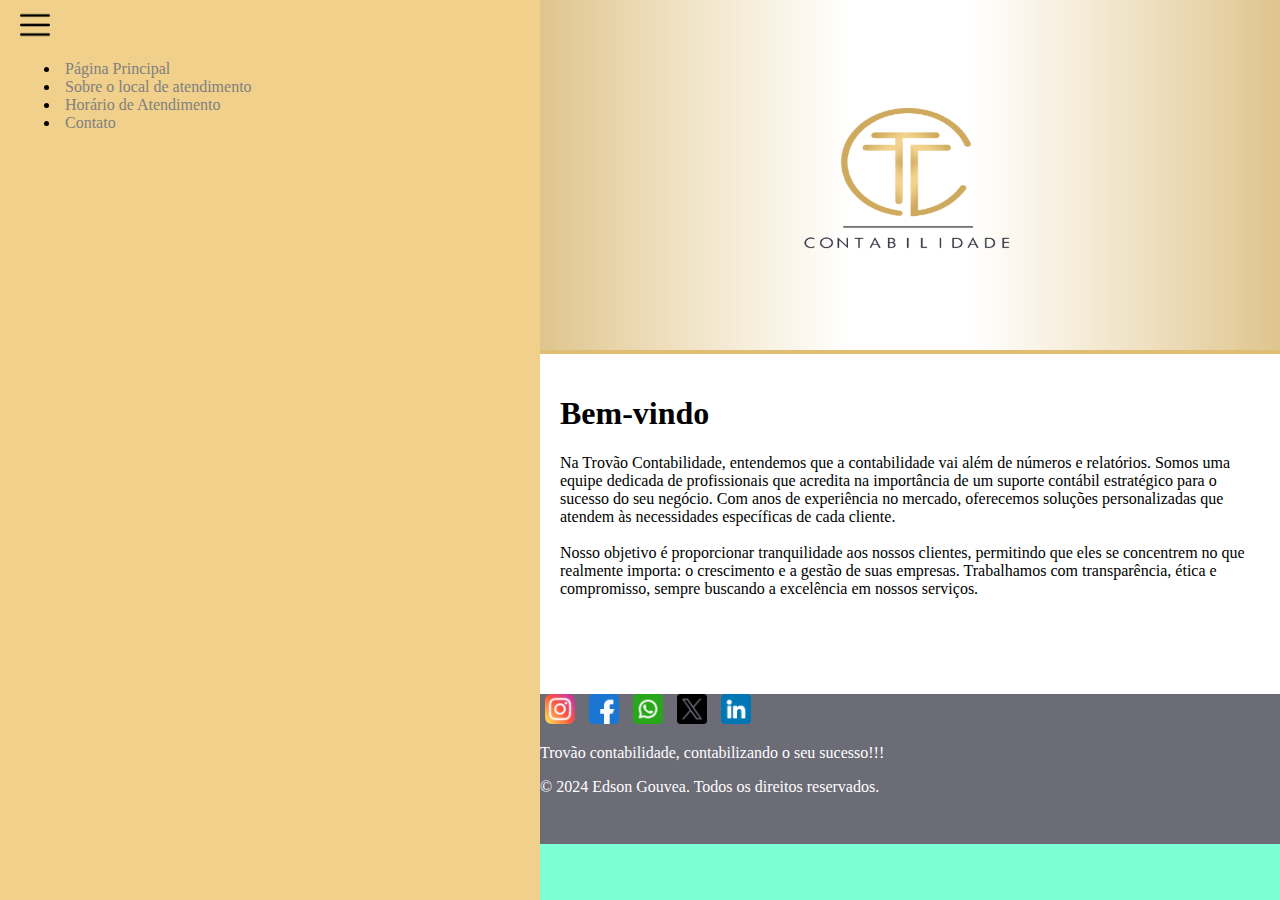
==== pagina_inicial.html @ 597b1808 "beta 1.0" ====
<!DOCTYPE html>
<html lang="en">

<head>
    <meta charset="UTF-8">
    <meta http-equiv="X-UA-Compatible" content="IE=edge">
    <meta name="viewport" content="width=device-width, initial-scale=1.0">
    <title>Trovão Contabilidade</title>
    <link href="base.css" rel="stylesheet">
    <link rel="icon" href="logo.png">
</head>

<body>
    <div class="wrapper">

        <div class="menu">
            <!-- Aqui vai o seu menu -->

            <input type="checkbox" id="chec">
            <label for="chec">
                <img src="menu.png" alt="menu cor preto" class="menu-abrir">
            </label>

            <nav>
                <ul>
                    <li><a href="pagina_inicial.html">Página Principal</a></li>
                    <li><a href="sobre.html">Sobre o local de atendimento</a></li>
                    <li><a href="atendimento.html">Horário de Atendimento</a></li>
                    <li><a href="contato.html">Contato</a></li>
                </ul>
            </nav>
        </div>

        <div class="main">
            <div class="header">
                <!-- Aqui vai o seu header -->
                <img alt="Imagem da empresa" src="Cartao de visita.png" width="740px" height="350px">
            </div>

            <div class="content">
                <h1>Bem-vindo</h1>
                <!-- Aqui vai o seu conteúdo -->
                <p>
                    Na Trovão Contabilidade, entendemos que a contabilidade vai além de números e relatórios. Somos uma
                    equipe dedicada de profissionais que acredita na importância de um suporte contábil estratégico para
                    o sucesso do seu negócio. Com anos de experiência no mercado, oferecemos soluções personalizadas que
                    atendem às necessidades específicas de cada cliente.
                    <br>
                    <br>
                    Nosso objetivo é proporcionar tranquilidade aos nossos clientes, permitindo que eles se concentrem
                    no que realmente importa: o crescimento e a gestão de suas empresas. Trabalhamos com transparência,
                    ética e compromisso, sempre buscando a excelência em nossos serviços.
                </p>
            </div>

            <div class="footer">
                <!-- Aqui vai o seu rodapé -->
                <a href="https://www.instagram.com/trovao.contabil/"><img alt="instagram" src="instagram.png"
                        width="30px"> </a>
                <a href="https://www.facebook.com/trovao.contabil/?locale=pt_BR"><img alt="facebook" src="facebook.png"
                        width="30px"> </a>
                <a href="https://wa.me/+55219713540059"><img alt="whatsapp" src="whatsapp.png" width="30px"> </a>
                <a href="https://x.com/?lang=pt-br"><img alt="twitter" src="twitterX.png" width="30px"> </a>
                <a href="https://br.linkedin.com/"><img alt="twitter" src="linkedin.png" width="30px"> </a>
                <p>Trovão contabilidade, contabilizando o seu sucesso!!!</p>
                <p>&copy; 2024 Edson Gouvea. Todos os direitos reservados.</p>
            </div>
        </div>
    </div>
</body>

</html>
---- base.css ----
html, body {
  margin: 0;
}
body {
  background-color: #f1f1f1;
  display: flex;
  justify-content: center;
}

.wrapper {
  height: 100vh; /* 100% da altura do navegador */
  width: 100%; /* Largura completa */
  display: flex;
  margin: 0 auto;
  background-color: aquamarine;
}
.main {
  display: flex;
  flex-flow: column;
  width: 85%;
}
.menu {
  width: 100%;
  background-color: rgb(240, 208, 138);
  padding: 10px 20px 0px;
  color: #000000;
}

.menu-abrir {
  width: 30px; /* Largura do ícone */
  height: 30px; /* Altura do ícone */
  object-fit: contain; /* Mantém as proporções da imagem */
  cursor: pointer; /* Mostra o cursor como "mãozinha" ao passar por cima */
}

@media (max-width: 768px) {
  .menu-icon {
    width: 20px; /* Reduz o tamanho para telas menores */
    height: 20px;
  }
}

.header {
  background-color: rgb(223, 189, 115);
  min-height: 150px;
}
.content {
  background-color: white;
  min-height: 300px;
  padding: 20px;
}
.footer {
  color: white;
  background-color: rgb(108, 108, 119);
  min-height: 150px;
}
/*Link*/
a {
  color: gray;
  text-decoration: none;
  padding: 10px 5px;
}
a:hover{
  background-color: white;
}

input[ type="checkbox"]{
  display: none;
}
input[ type="checkbox"]:checked~nav{
  transform: translate(350px);
}
input[type="checkbox"]:checked + .menu-icon {
  transform: rotate(90deg); /* Rotaciona o ícone ao clicar */
  transition: transform 0.3s ease; /* Transição suave */
}
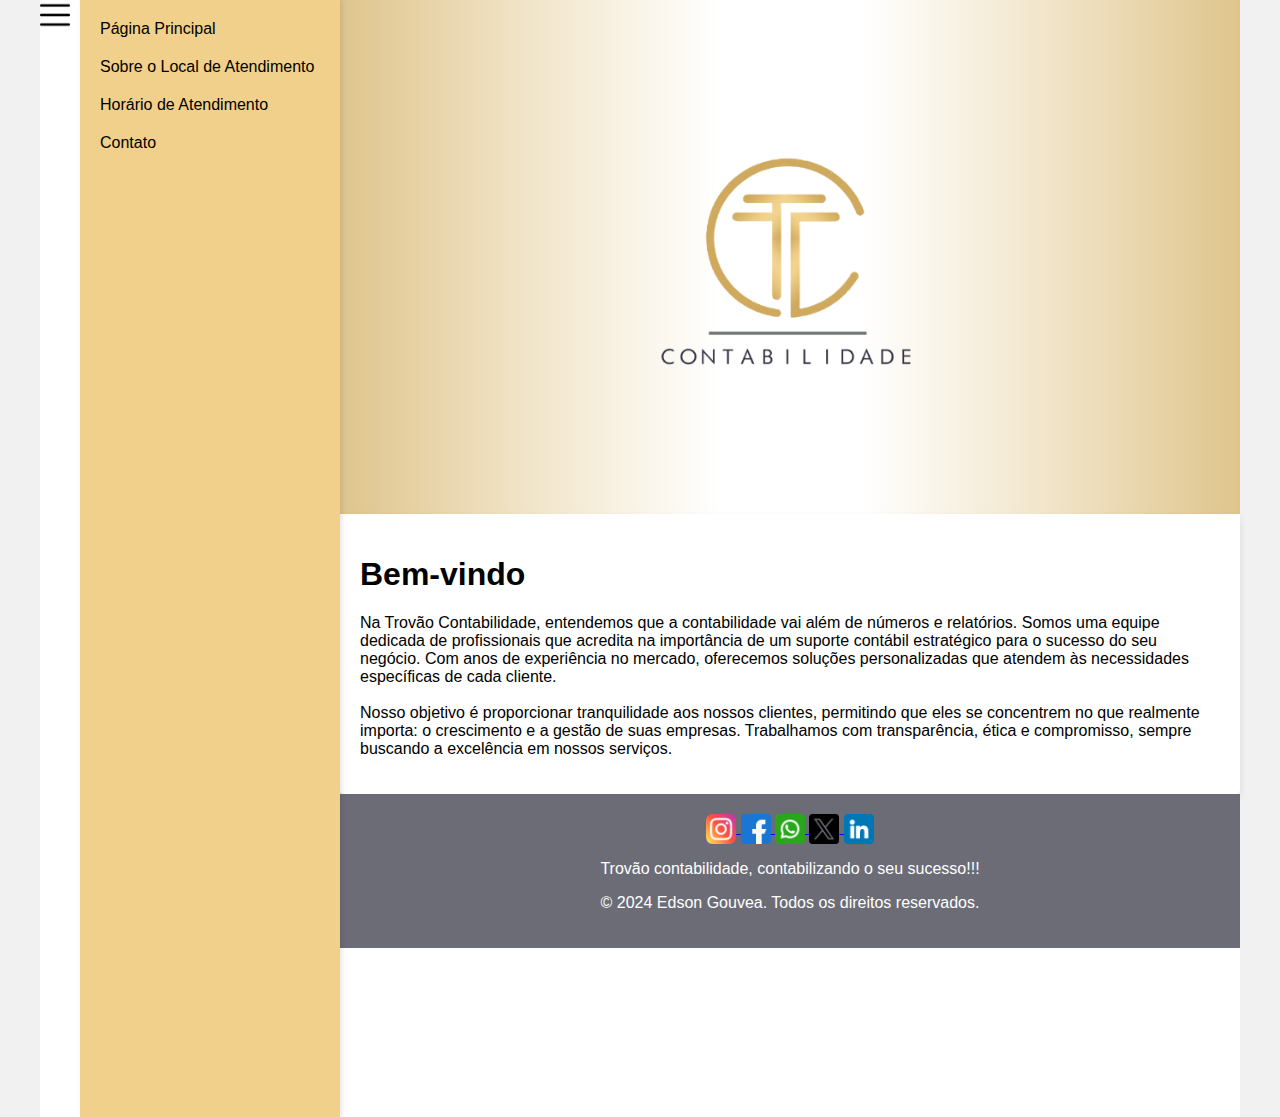
==== commit 383e4793: "beta 2.0" ====
--- a/pagina_inicial.html
+++ b/pagina_inicial.html
@@ -2,71 +2,68 @@
 <html lang="en">
 
 <head>
-    <meta charset="UTF-8">
-    <meta http-equiv="X-UA-Compatible" content="IE=edge">
-    <meta name="viewport" content="width=device-width, initial-scale=1.0">
-    <title>Trovão Contabilidade</title>
-    <link href="base.css" rel="stylesheet">
-    <link rel="icon" href="logo.png">
+  <meta charset="UTF-8">
+  <meta http-equiv="X-UA-Compatible" content="IE=edge">
+  <meta name="viewport" content="width=device-width, initial-scale=1.0">
+  <title>Trovão Contabilidade</title>
+  <link href="base.css" rel="stylesheet">
+  <link rel="icon" href="logo.png">
 </head>
 
 <body>
-    <div class="wrapper">
+  <div class="wrapper">
+    <input type="checkbox" id="menu-toggle" />
+    <label for="menu-toggle" class="menu-toggle">
+      <img src="menu.png" alt="Ícone de menu" class="menu-icon">
+    </label>
+    <div class="menu">
+      <nav>
+        <ul>
+          <li><a href="pagina_inicial.html">Página Principal</a></li>
+          <li><a href="sobre.html">Sobre o Local de Atendimento</a></li>
+          <li><a href="atendimento.html">Horário de Atendimento</a></li>
+          <li><a href="contato.html">Contato</a></li>
+        </ul>
+      </nav>
+    </div>
 
-        <div class="menu">
-            <!-- Aqui vai o seu menu -->
 
-            <input type="checkbox" id="chec">
-            <label for="chec">
-                <img src="menu.png" alt="menu cor preto" class="menu-abrir">
-            </label>
+    <div class="main">
+      <div class="header">
+        <!-- imagem flexível -->
+        <img alt="Imagem da empresa" src="Cartao de visita.png">
+      </div>
 
-            <nav>
-                <ul>
-                    <li><a href="pagina_inicial.html">Página Principal</a></li>
-                    <li><a href="sobre.html">Sobre o local de atendimento</a></li>
-                    <li><a href="atendimento.html">Horário de Atendimento</a></li>
-                    <li><a href="contato.html">Contato</a></li>
-                </ul>
-            </nav>
-        </div>
 
-        <div class="main">
-            <div class="header">
-                <!-- Aqui vai o seu header -->
-                <img alt="Imagem da empresa" src="Cartao de visita.png" width="740px" height="350px">
-            </div>
+      <div class="content">
+        <h1>Bem-vindo</h1>
+        <!-- Aqui vai o seu conteúdo -->
+        <p>
+          Na Trovão Contabilidade, entendemos que a contabilidade vai além de números e relatórios. Somos uma
+          equipe dedicada de profissionais que acredita na importância de um suporte contábil estratégico para
+          o sucesso do seu negócio. Com anos de experiência no mercado, oferecemos soluções personalizadas que
+          atendem às necessidades específicas de cada cliente.
+          <br>
+          <br>
+          Nosso objetivo é proporcionar tranquilidade aos nossos clientes, permitindo que eles se concentrem
+          no que realmente importa: o crescimento e a gestão de suas empresas. Trabalhamos com transparência,
+          ética e compromisso, sempre buscando a excelência em nossos serviços.
+        </p>
+      </div>
 
-            <div class="content">
-                <h1>Bem-vindo</h1>
-                <!-- Aqui vai o seu conteúdo -->
-                <p>
-                    Na Trovão Contabilidade, entendemos que a contabilidade vai além de números e relatórios. Somos uma
-                    equipe dedicada de profissionais que acredita na importância de um suporte contábil estratégico para
-                    o sucesso do seu negócio. Com anos de experiência no mercado, oferecemos soluções personalizadas que
-                    atendem às necessidades específicas de cada cliente.
-                    <br>
-                    <br>
-                    Nosso objetivo é proporcionar tranquilidade aos nossos clientes, permitindo que eles se concentrem
-                    no que realmente importa: o crescimento e a gestão de suas empresas. Trabalhamos com transparência,
-                    ética e compromisso, sempre buscando a excelência em nossos serviços.
-                </p>
-            </div>
-
-            <div class="footer">
-                <!-- Aqui vai o seu rodapé -->
-                <a href="https://www.instagram.com/trovao.contabil/"><img alt="instagram" src="instagram.png"
-                        width="30px"> </a>
-                <a href="https://www.facebook.com/trovao.contabil/?locale=pt_BR"><img alt="facebook" src="facebook.png"
-                        width="30px"> </a>
-                <a href="https://wa.me/+55219713540059"><img alt="whatsapp" src="whatsapp.png" width="30px"> </a>
-                <a href="https://x.com/?lang=pt-br"><img alt="twitter" src="twitterX.png" width="30px"> </a>
-                <a href="https://br.linkedin.com/"><img alt="twitter" src="linkedin.png" width="30px"> </a>
-                <p>Trovão contabilidade, contabilizando o seu sucesso!!!</p>
-                <p>&copy; 2024 Edson Gouvea. Todos os direitos reservados.</p>
-            </div>
-        </div>
+      <div class="footer">
+        <!-- Aqui vai o seu rodapé -->
+        <a href="https://www.instagram.com/trovao.contabil/"><img alt="instagram" src="instagram.png" width="30px"> </a>
+        <a href="https://www.facebook.com/trovao.contabil/?locale=pt_BR"><img alt="facebook" src="facebook.png"
+            width="30px"> </a>
+        <a href="https://wa.me/+55219713540059"><img alt="whatsapp" src="whatsapp.png" width="30px"> </a>
+        <a href="https://x.com/?lang=pt-br"><img alt="twitter" src="twitterX.png" width="30px"> </a>
+        <a href="https://br.linkedin.com/"><img alt="twitter" src="linkedin.png" width="30px"> </a>
+        <p>Trovão contabilidade, contabilizando o seu sucesso!!!</p>
+        <p>&copy; 2024 Edson Gouvea. Todos os direitos reservados.</p>
+      </div>
     </div>
+  </div>
 </body>
 
 </html>--- a/base.css
+++ b/base.css
@@ -1,76 +1,208 @@
-html, body {
+html,body {
   margin: 0;
-}
+  padding: 0;
+  box-sizing: border-box;
+  font-family: Arial, sans-serif;
+  background-color: #f1f1f1;
+}
+
 body {
-  background-color: #f1f1f1;
   display: flex;
   justify-content: center;
-}
-
+  align-items: flex-start;
+  min-height: 100vh;
+}
+
+/* Wrapper para centralizar o conteúdo */
 .wrapper {
-  height: 100vh; /* 100% da altura do navegador */
-  width: 100%; /* Largura completa */
-  display: flex;
-  margin: 0 auto;
-  background-color: aquamarine;
-}
+  width: 100%;
+  max-width: 1200px;
+  display: flex;
+  background-color: white;
+}
+
+/* Div principal */
 .main {
-  display: flex;
-  flex-flow: column;
-  width: 85%;
-}
+  flex: 1;
+  display: flex;
+  flex-direction: column;
+  padding: 0;
+  width: 100%;
+
+}
+
+.menu.collapsed ~ .main {
+  margin-left: 60px; /* Ajusta o conteúdo ao menu recolhido */
+}
+
+/* Imagem responsiva no topo */
+.header {
+  width: 100%;
+  display: flex;
+  justify-content: center;
+  align-items: center;
+  overflow: hidden;
+}
+
+.header img {
+  width: 100%; /* A imagem ocupa 100% da largura da tela */
+  height: auto; /* Mantém a proporção da imagem */
+  object-fit: cover; /* Ajusta a imagem para preencher o espaço sem distorcer */
+}
+
+/* Menu */
 .menu {
-  width: 100%;
+  position: relative;
+  top: 0;
+  left: 0;
+  height: 123vh; /* Preenche toda a altura da página */
+  width: 220px; /* Largura inicial */
   background-color: rgb(240, 208, 138);
   padding: 10px 20px 0px;
-  color: #000000;
-}
-
-.menu-abrir {
-  width: 30px; /* Largura do ícone */
-  height: 30px; /* Altura do ícone */
-  object-fit: contain; /* Mantém as proporções da imagem */
-  cursor: pointer; /* Mostra o cursor como "mãozinha" ao passar por cima */
-}
-
-@media (max-width: 768px) {
-  .menu-icon {
-    width: 20px; /* Reduz o tamanho para telas menores */
-    height: 20px;
-  }
-}
-
-.header {
-  background-color: rgb(223, 189, 115);
-  min-height: 150px;
-}
+  box-shadow: 2px 0 5px rgba(0, 0, 0, 0.1);
+  color: #000;
+  display: flex;
+  flex-direction: column;
+  justify-content: flex-start;
+  transition: width 0.3s ease; /* Transição suave na largura */
+}
+
+.menu label {
+  cursor: pointer;
+  display: flex;
+  align-items: center;
+  justify-content: flex-start;
+  margin-bottom: 20px;
+}
+
+.menu-icon {
+  width: 30px;
+  height: 30px;
+  margin-right: 10px;
+  transition: transform 0.3s ease;
+}
+
+.menu.collapsed {
+  width: 60px; /* Largura reduzida quando recolhido */
+}
+
+input[type="checkbox"] {
+  display: none;
+}
+
+input[type="checkbox"]:checked ~ .menu {
+  width: 60px;
+}
+
+input[type="checkbox"]:checked + label .menu-icon {
+  transform: rotate(90deg);
+}
+
+nav {
+  display: flex;
+  flex-direction: column;
+  gap: 10px;
+}
+
+nav ul {
+  list-style: none;
+  padding: 0;
+  margin: 0;
+}
+
+nav ul li {
+  padding: 10px 0;
+  text-align: left;
+  overflow: hidden; /* Esconde o texto quando o menu estiver recolhido */
+  white-space: nowrap;
+  transition: all 0.3s ease;
+}
+
+nav ul li a {
+  color: #000;
+  text-decoration: none;
+  transition: background-color 0.3s, opacity 0.3s;
+}
+
+nav ul li a:hover {
+  background-color: #fff;
+}
+
+input[type="checkbox"]:checked ~ .menu nav ul li a {
+  color: transparent;
+}
+
+input[type="checkbox"]:checked ~ .menu nav ul li a::after {
+  content: "•••";
+  color: #000;
+  display: inline-block;
+  margin-left: 5px;
+}
+
+input[type="checkbox"]:checked + label .menu-icon {
+  transform: rotate(90deg);
+}
+
+/* Conteúdo */
 .content {
   background-color: white;
-  min-height: 300px;
+  border-radius: 5px;
   padding: 20px;
-}
+  box-shadow: 0 4px 8px rgba(0, 0, 0, 0.1);
+}
+
 .footer {
   color: white;
   background-color: rgb(108, 108, 119);
-  min-height: 150px;
-}
-/*Link*/
-a {
+  text-align: center;
+  padding: 20px;
+}
+
+.footer a:hover {
   color: gray;
   text-decoration: none;
-  padding: 10px 5px;
-}
-a:hover{
-  background-color: white;
-}
-
-input[ type="checkbox"]{
-  display: none;
-}
-input[ type="checkbox"]:checked~nav{
-  transform: translate(350px);
-}
-input[type="checkbox"]:checked + .menu-icon {
-  transform: rotate(90deg); /* Rotaciona o ícone ao clicar */
-  transition: transform 0.3s ease; /* Transição suave */
-}+  margin: 0 10px;
+}
+
+.footer img {
+  vertical-align: middle;
+}
+
+/* Media Queries para diferentes tamanhos de tela */
+@media (max-width: 768px) {
+  .menu {
+    position: fixed;
+    z-index: 1000;
+    height: 100%;
+  }
+
+  .main {
+    margin-left: 0;
+  }
+
+  .menu.collapsed {
+    width: 50px;
+  }
+
+  .menu.collapsed ~ .main {
+    margin-left: 0;
+  }
+}
+
+@media (max-width: 480px) {
+  .menu {
+    padding: 5px;
+  }
+
+  .menu label {
+    text-align: center;
+  }
+
+  nav ul {
+    padding: 0;
+  }
+
+  .header img {
+    height: 60vh; /* Ajusta a altura em telas menores */
+  }
+}
